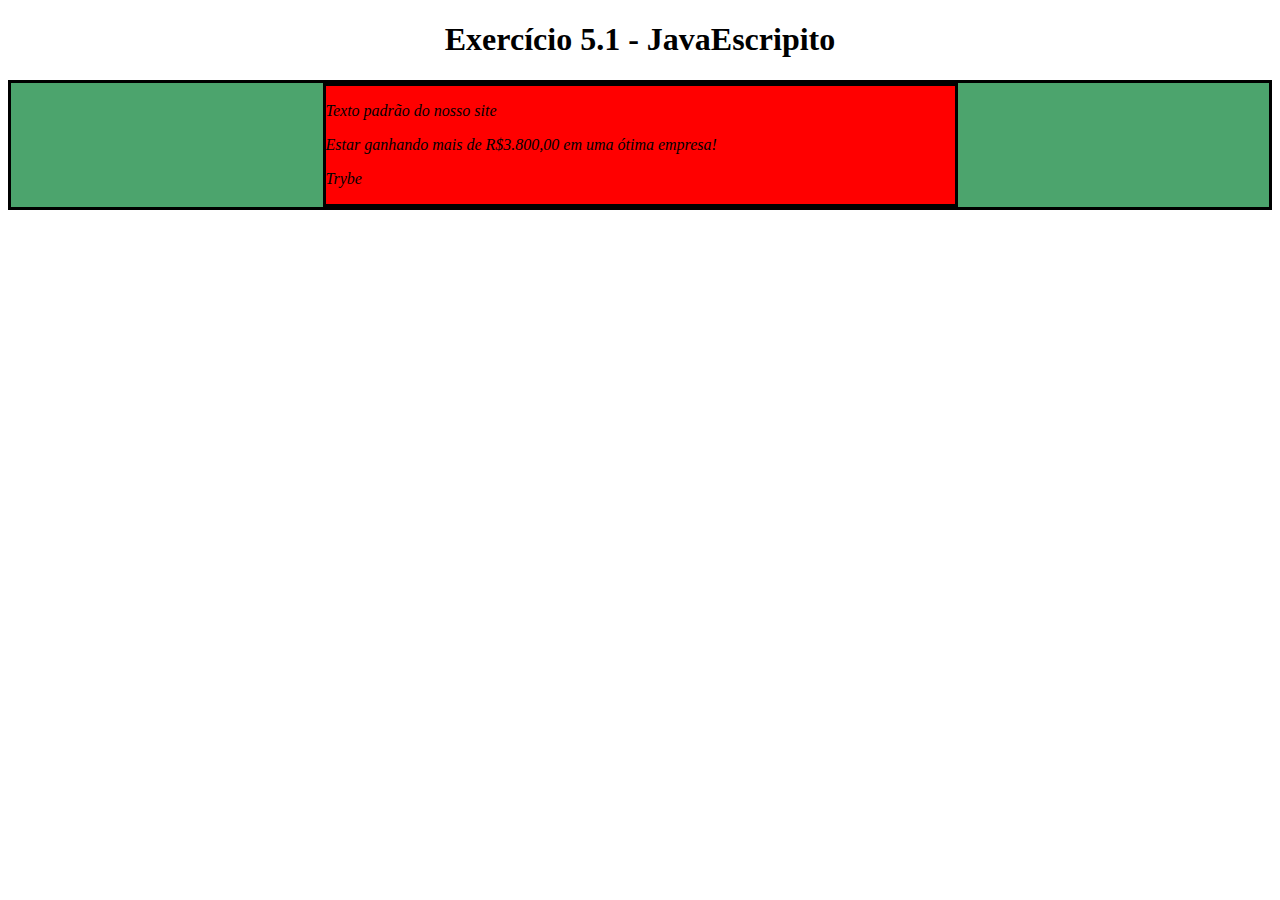
==== Fundamentos/5-javascript-dom-eventos-e-web-storage/dia-1-javascript-dom-e-seletores/index.html @ a8b863bd "exercicio 2 feito" ====
<!DOCTYPE html>
<html>

<head>
    <meta charset="UTF-8" />
    <meta name="viewport" content="width=device-width" />
    <title>Exercício 5.1</title>

    <style>
        main,
        section {
            border-color: black;
            border-style: solid;
        }

        .title {
            text-align: center;
        }

        .main-content {
            background-color: yellow;
        }

        .main-content .center-content {
            background-color: red;
            width: 50%;
            margin: 0 auto;
        }

        .main-content .center-content p {
            font-style: italic;
        }
    </style>
</head>

<body>
    <header>
        <h1 class="title">Exercício 5.1 - JavaEscripito </h1>
    </header>
    <main class="main-content">
        <section class="center-content">
            <p>Texto padrão do nosso site</p>
            <p>-----</p>
            <p>Trybe</p>
        </section>
    </main>
    <script>
        // Aqui você vai modificar os elementos já existentes utilizando apenas as funções:
        // - document.getElementById()
        // - document.getElementsByClassName()
        // - document.getElementsByTagName()
        //  Crie uma função que mude o texto na tag <p>-----</p> para uma descrição de como você se vê daqui a 2 anos. (Não gaste tempo pensando no texto e sim realizando o exercício)
        function mudarTexto() {
            let paragrafo = document.getElementsByTagName('p')[1]
            paragrafo.innerHTML = 'Estar ganhando mais de R$3.800,00 em uma ótima empresa!'
        }
        mudarTexto();
        //  Crie uma função que mude a cor do quadrado amarelo para o verde da Trybe (rgb(76,164,109)).
        function mudaCor() {
            let quadradoAmarelo = document.getElementsByClassName ('main-content') [0]
            quadradoAmarelo.style.background = "rgb(76,164,109)";
        }
        mudaCor();
        //  Crie uma função que mude a cor do quadrado vermelho para branco.
        
        //  Crie uma função que corrija o texto da tag <h1>.
        //  Crie uma função que modifique todo o texto da tag <p> para maiúsculo.
        //  Crie uma função que exiba o conteúdo de todas as tags <p> no console.
    </script>
</body>

</html>
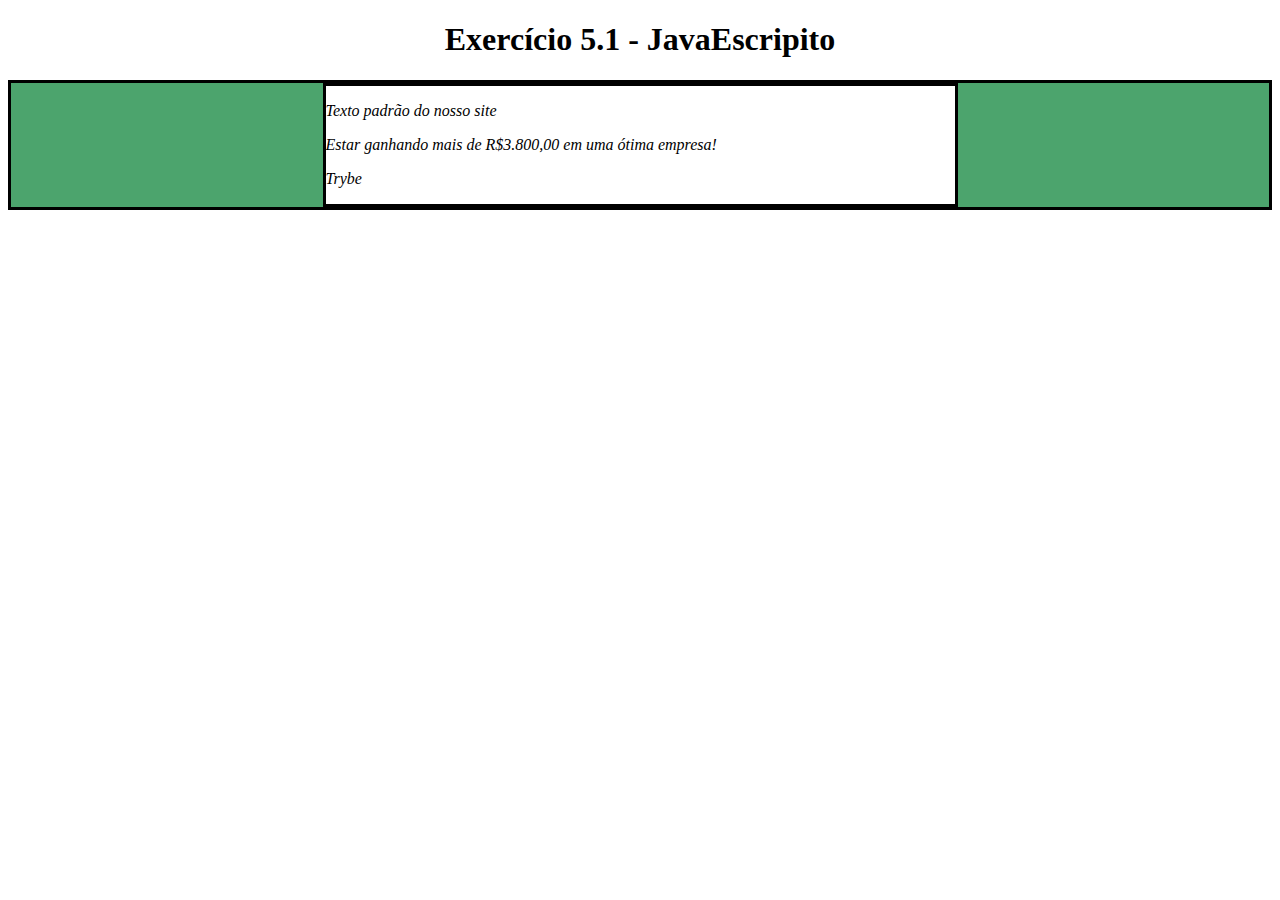
==== commit 215b29fb: "exercicio 3 feito" ====
--- a/Fundamentos/5-javascript-dom-eventos-e-web-storage/dia-1-javascript-dom-e-seletores/index.html
+++ b/Fundamentos/5-javascript-dom-eventos-e-web-storage/dia-1-javascript-dom-e-seletores/index.html
@@ -56,13 +56,17 @@
         }
         mudarTexto();
         //  Crie uma função que mude a cor do quadrado amarelo para o verde da Trybe (rgb(76,164,109)).
-        function mudaCor() {
+        function mudaCorAmarelo() {
             let quadradoAmarelo = document.getElementsByClassName ('main-content') [0]
             quadradoAmarelo.style.background = "rgb(76,164,109)";
         }
-        mudaCor();
+        mudaCorAmarelo();
         //  Crie uma função que mude a cor do quadrado vermelho para branco.
-        
+        function mudaCorVermelho() {
+            let quadradoVermelho = document.getElementsByClassName ('center-content') [0]
+            quadradoVermelho.style.background = "white";
+        }
+        mudaCorVermelho();
         //  Crie uma função que corrija o texto da tag <h1>.
         //  Crie uma função que modifique todo o texto da tag <p> para maiúsculo.
         //  Crie uma função que exiba o conteúdo de todas as tags <p> no console.
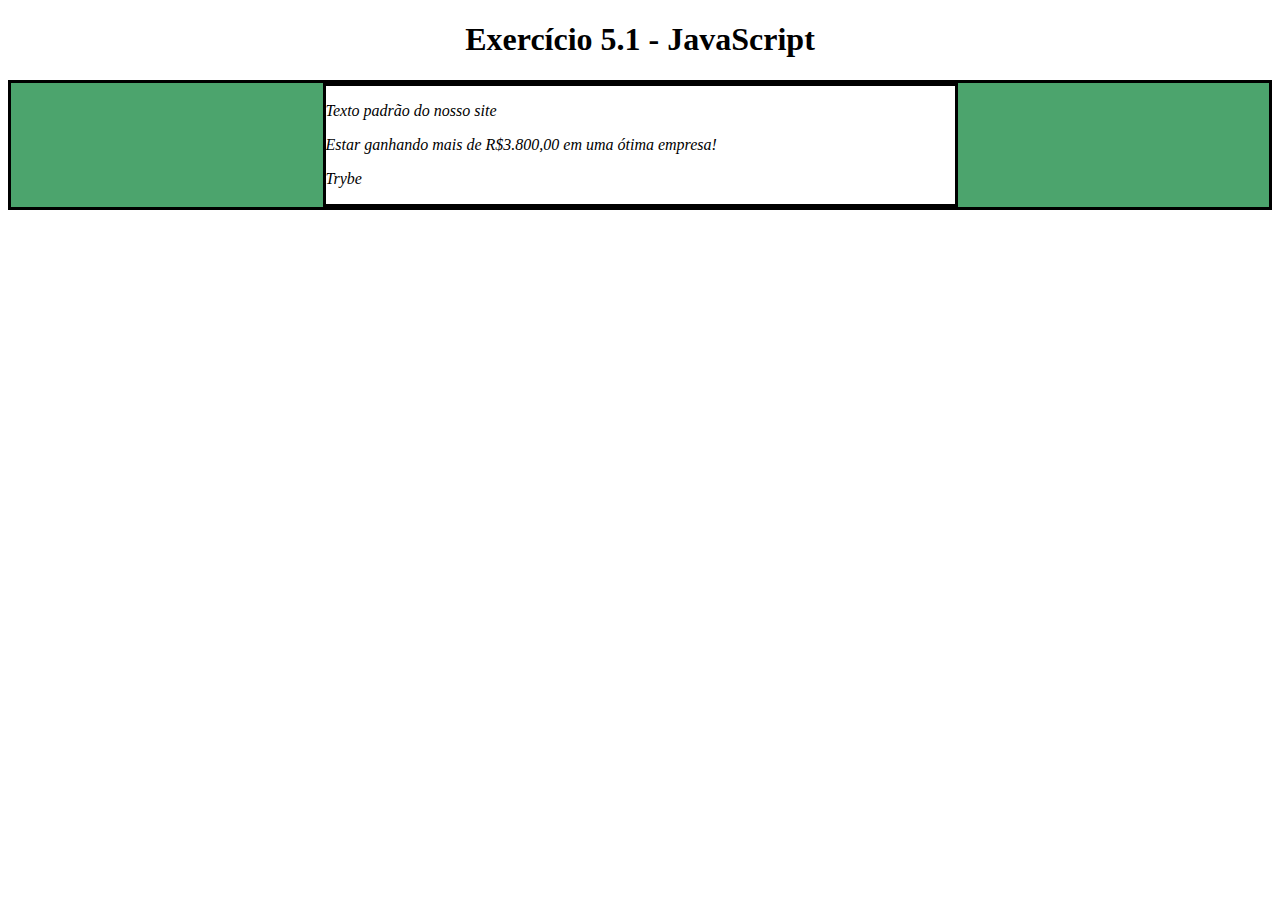
==== commit e07ecb9b: "exercicio 4 feito" ====
--- a/Fundamentos/5-javascript-dom-eventos-e-web-storage/dia-1-javascript-dom-e-seletores/index.html
+++ b/Fundamentos/5-javascript-dom-eventos-e-web-storage/dia-1-javascript-dom-e-seletores/index.html
@@ -68,7 +68,12 @@
         }
         mudaCorVermelho();
         //  Crie uma função que corrija o texto da tag <h1>.
-        //  Crie uma função que modifique todo o texto da tag <p> para maiúsculo.
+        function corrigeTexto() {
+            let texto = document.getElementsByTagName ('h1') [0]
+            texto.innerHTML = 'Exercício 5.1 - JavaScript';
+        }
+        corrigeTexto();
+            //  Crie uma função que modifique todo o texto da tag <p> para maiúsculo.
         //  Crie uma função que exiba o conteúdo de todas as tags <p> no console.
     </script>
 </body>
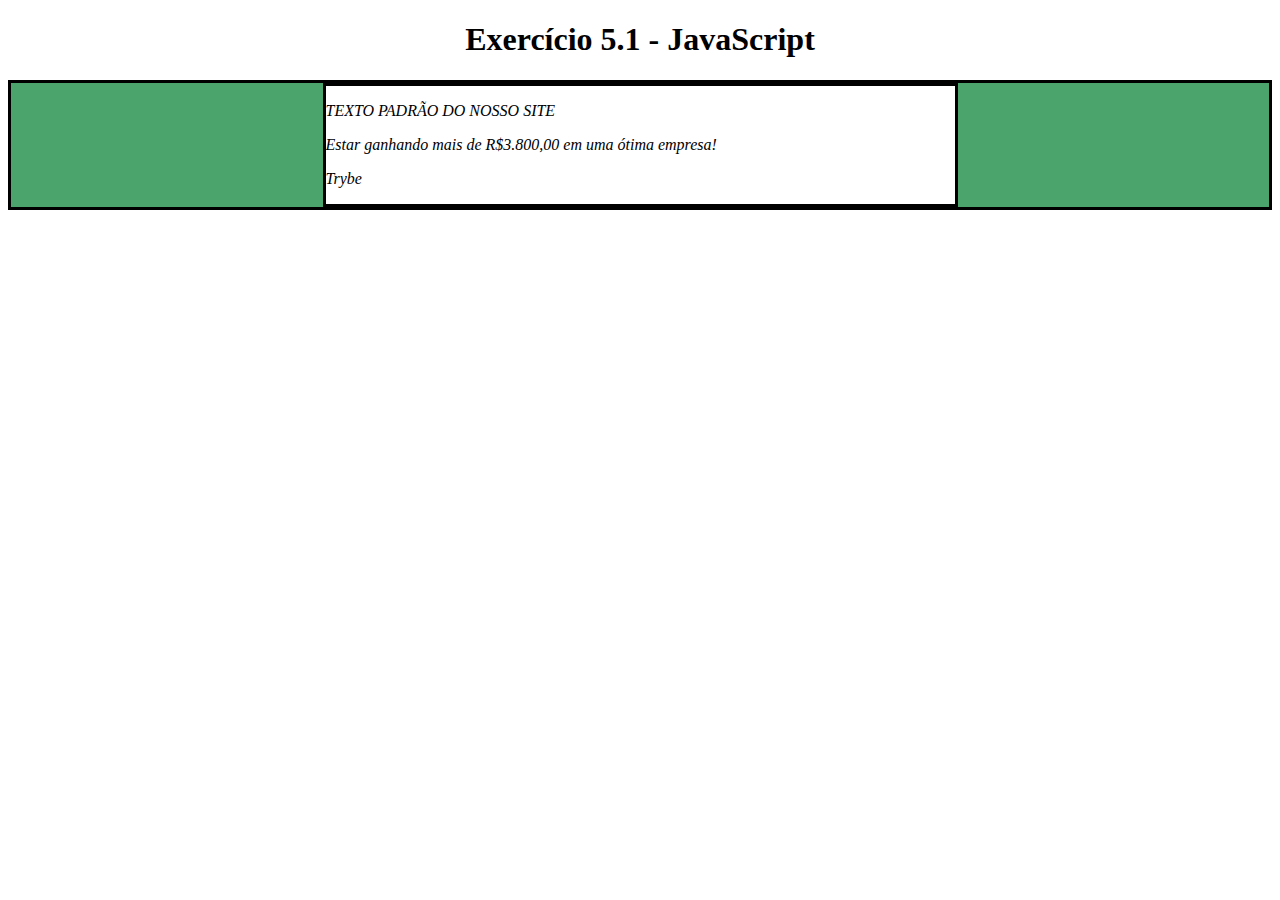
==== commit 4b2d4a1d: "exercicio 5 feito" ====
--- a/Fundamentos/5-javascript-dom-eventos-e-web-storage/dia-1-javascript-dom-e-seletores/index.html
+++ b/Fundamentos/5-javascript-dom-eventos-e-web-storage/dia-1-javascript-dom-e-seletores/index.html
@@ -73,8 +73,13 @@
             texto.innerHTML = 'Exercício 5.1 - JavaScript';
         }
         corrigeTexto();
-            //  Crie uma função que modifique todo o texto da tag <p> para maiúsculo.
-        //  Crie uma função que exiba o conteúdo de todas as tags <p> no console.
+        //  Crie uma função que modifique todo o texto da tag <p> para maiúsculo.
+       function textoMaiusculo() {
+        let paragrafo = document.getElementsByTagName ('p') [0]
+        paragrafo.innerHTML = paragrafo.innerHTML.toUpperCase();
+       }
+       textoMaiusculo();
+            //  Crie uma função que exiba o conteúdo de todas as tags <p> no console.
     </script>
 </body>
 
